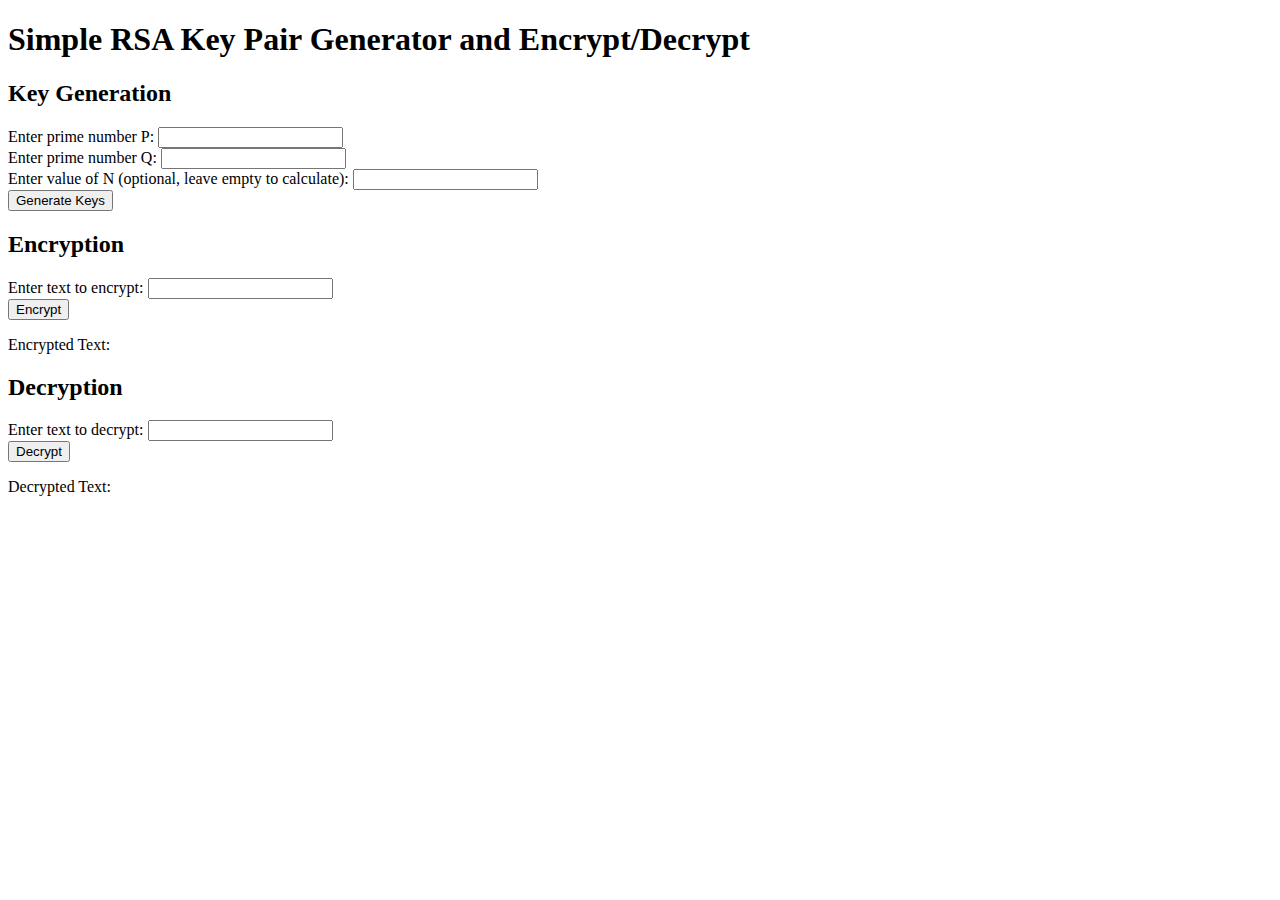
==== index.html @ 435bbdcf "added a new try" ====
<!DOCTYPE html>
<html lang="en">

<head>
  <meta charset="UTF-8">
  <meta name="viewport" content="width=device-width, initial-scale=1.0">
  <title>Simple RSA Key Pair Generator and Encrypt/Decrypt</title>
</head>

<body>

  <h1>Simple RSA Key Pair Generator and Encrypt/Decrypt</h1>

  <!-- Key Generation Section -->
  <section>
    <h2>Key Generation</h2>
    <label for="p">Enter prime number P:</label>
    <input type="text" id="p">
    <br>
    <label for="q">Enter prime number Q:</label>
    <input type="text" id="q">
    <br>
    <label for="n">Enter value of N (optional, leave empty to calculate):</label>
    <input type="text" id="n">
    <br>
    <button onclick="generateKeys()">Generate Keys</button>
  </section>

  <!-- Encryption Section -->
  <section>
    <h2>Encryption</h2>
    <label for="plaintext">Enter text to encrypt:</label>
    <input type="text" id="plaintextToEncrypt">
    <br>
    <button onclick="encrypt()">Encrypt</button>
    <p>Encrypted Text: <span id="encryptedText"></span></p>
  </section>

  <!-- Decryption Section -->
  <section>
    <h2>Decryption</h2>
    <label for="ciphertext">Enter text to decrypt:</label>
    <input type="text" id="ciphertextToDecrypt">
    <br>
    <button onclick="decrypt()">Decrypt</button>
    <p>Decrypted Text: <span id="decryptedText"></span></p>
  </section>

  <script>
    let publicKey, privateKey;

    function generateKeys() {
      const p = document.getElementById('p').value;
      const q = document.getElementById('q').value;
      let n = document.getElementById('n').value;

      if (!p || !q) {
        alert("Please enter values for both P and Q.");
        return;
      }

      n = n ? BigInt(n) : BigInt(p) * BigInt(q);

      const phi = (BigInt(p) - 1n) * (BigInt(q) - 1n);
      const e = BigInt(65537);  // Commonly used public exponent

      publicKey = { e, n };
      privateKey = modInverse(e, phi);

      alert('Keys generated successfully!');
    }

    function encrypt() {
      const plaintext = document.getElementById('plaintextToEncrypt').value;
      const encrypted = encryptText(plaintext, publicKey.e, publicKey.n);
      document.getElementById('encryptedText').textContent = encrypted;
    }

    function decrypt() {
      const ciphertext = document.getElementById('ciphertextToDecrypt').value;
      const decrypted = decryptText(ciphertext, privateKey, publicKey.n);
      document.getElementById('decryptedText').textContent = decrypted;
    }

    // Modular exponentiation for encryption
    function encryptText(plaintext, e, n) {
      let result = '';
      for (let i = 0; i < plaintext.length; i++) {
        const charCode = plaintext.charCodeAt(i);
        const encryptedCharCode = modPow(BigInt(charCode), e, n);
        result += encryptedCharCode.toString(16) + ' ';
      }
      return result.trim();
    }

    // Modular exponentiation for decryption
    function decryptText(ciphertext, d, n) {
      let result = '';
      const parts = ciphertext.split(' ');
      for (let i = 0; i < parts.length; i++) {
        const encryptedCharCode = BigInt('0x' + parts[i]);
        const decryptedCharCode = modPow(encryptedCharCode, d, n);
        result += String.fromCharCode(Number(decryptedCharCode));
      }
      return result;
    }


    // Modular exponentiation
    function modPow(base, exponent, modulus) {
      let result = BigInt(1);
      base = base % modulus;

      while (exponent > 0) {
        if (exponent % 2n === 1n) {
          result = (result * base) % modulus;
        }

        exponent = exponent >> 1n;
        base = (base * base) % modulus;
      }

      return result;
    }

    // Modular multiplicative inverse
    function modInverse(a, m) {
      const m0 = m;
      let x0 = 0n;
      let x1 = 1n;

      while (a > 1n) {
        const q = a / m;
        [a, m] = [m, a % m];
        [x0, x1] = [x1 - q * x0, x0];
      }

      return x1 < 0n ? x1 + m0 : x1;
    }
  </script>

</body>

</html>
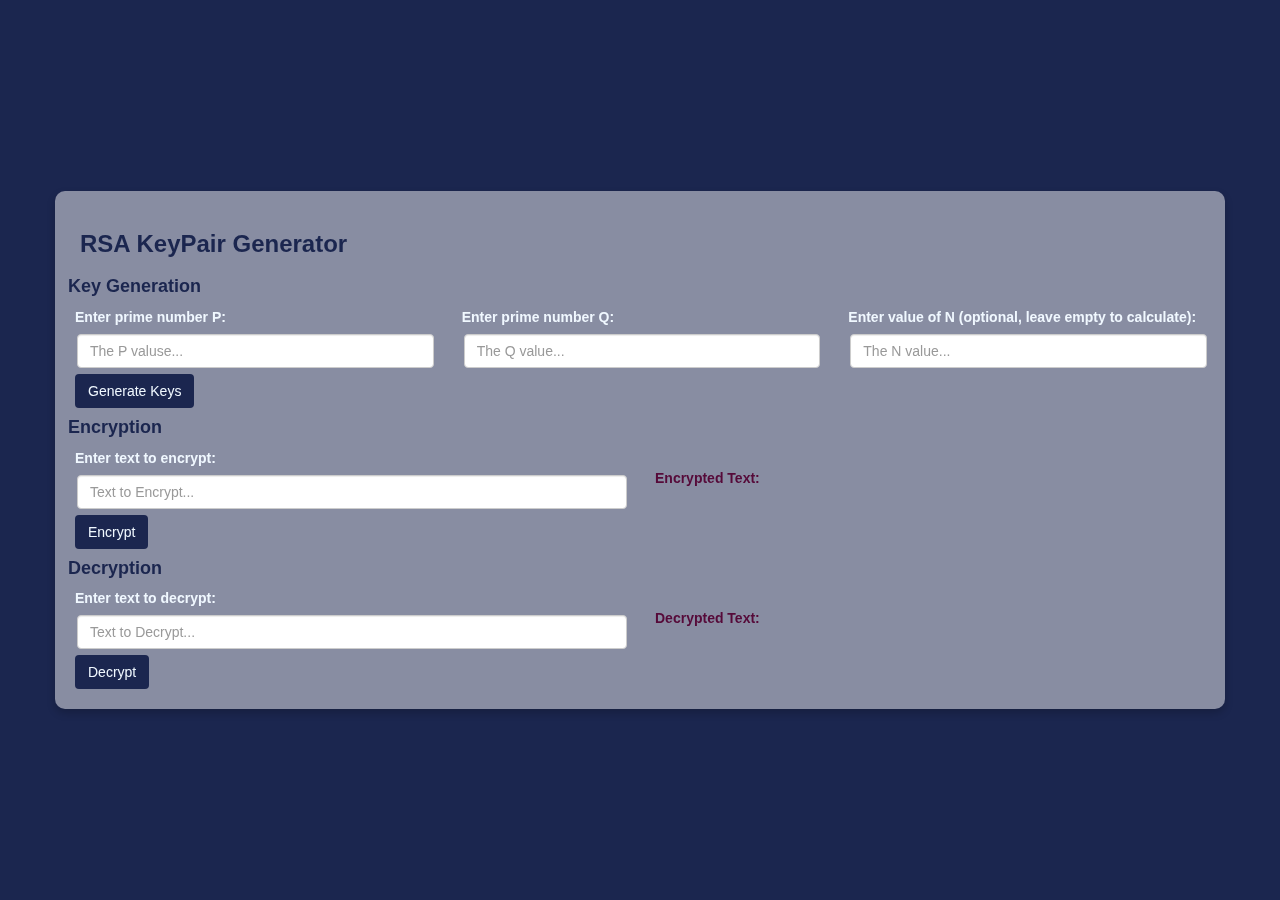
==== commit e287b753: "added style to the page, removed old try" ====
--- a/index.html
+++ b/index.html
@@ -4,47 +4,137 @@
 <head>
   <meta charset="UTF-8">
   <meta name="viewport" content="width=device-width, initial-scale=1.0">
-  <title>Simple RSA Key Pair Generator and Encrypt/Decrypt</title>
+  <title>RSA KeyPair Generator</title>
+
+  <link rel="stylesheet" href="style.css">
+  <link rel="stylesheet" href="https://maxcdn.bootstrapcdn.com/bootstrap/3.4.1/css/bootstrap.min.css">
+  <script src="https://ajax.googleapis.com/ajax/libs/jquery/3.7.1/jquery.min.js"></script>
+  <script src="https://maxcdn.bootstrapcdn.com/bootstrap/3.4.1/js/bootstrap.min.js"></script>
 </head>
 
+<style>
+  h3 {
+    margin-left: 5px;
+    color: rgb(27, 38, 79);
+    font-weight: bolder;
+  }
+
+  h4 {
+    margin-left: 8px;
+    color: rgb(27, 38, 79);
+    font-weight: bold;
+  }
+
+  body {
+    background-color: rgb(27, 38, 79);
+    margin: 0;
+    height: 100vh;
+    display: flex;
+    align-items: center;
+    justify-content: center;
+    color: aliceblue;
+  }
+
+  button {
+    color: aliceblue;
+    background-color: rgb(27, 38, 79);
+    margin: 4px 4px 0px 0px;
+  }
+
+  button:hover {
+    color: rgb(27, 38, 79);
+    /* make the buttons pink */
+    background-color: aliceblue;
+  }
+
+  input {
+    margin: 2px;
+    color: rgb(27, 38, 79);
+  }
+
+  p {
+    font-weight: bolder;
+    color: rgb(86, 10, 57);
+  }
+</style>
+
+
 <body>
 
-  <h1>Simple RSA Key Pair Generator and Encrypt/Decrypt</h1>
 
   <!-- Key Generation Section -->
-  <section>
-    <h2>Key Generation</h2>
-    <label for="p">Enter prime number P:</label>
-    <input type="text" id="p">
-    <br>
-    <label for="q">Enter prime number Q:</label>
-    <input type="text" id="q">
-    <br>
-    <label for="n">Enter value of N (optional, leave empty to calculate):</label>
-    <input type="text" id="n">
-    <br>
-    <button onclick="generateKeys()">Generate Keys</button>
-  </section>
-
-  <!-- Encryption Section -->
-  <section>
-    <h2>Encryption</h2>
-    <label for="plaintext">Enter text to encrypt:</label>
-    <input type="text" id="plaintextToEncrypt">
-    <br>
-    <button onclick="encrypt()">Encrypt</button>
-    <p>Encrypted Text: <span id="encryptedText"></span></p>
-  </section>
-
-  <!-- Decryption Section -->
-  <section>
-    <h2>Decryption</h2>
-    <label for="ciphertext">Enter text to decrypt:</label>
-    <input type="text" id="ciphertextToDecrypt">
-    <br>
-    <button onclick="decrypt()">Decrypt</button>
-    <p>Decrypted Text: <span id="decryptedText"></span></p>
-  </section>
+  <div class="container mx-3">
+
+    <h3>RSA KeyPair Generator</h3>
+    <section>
+      <div class=" row my-5">
+
+        <h4>Key Generation</h4>
+        <div class="col-md-4">
+
+          <label for="p">Enter prime number P:</label>
+          <input type="text" class="form-control" id="p" placeholder="The P valuse...">
+        </div>
+        <div class="col-md-4">
+
+          <label for="q">Enter prime number Q:</label>
+          <input type="text" class="form-control" id="q" placeholder="The Q value...">
+        </div>
+        <div class="col-md-4">
+
+          <label for="n">Enter value of N (optional, leave empty to calculate):</label>
+          <input type="text" class="form-control" id="n" placeholder="The N value...">
+        </div>
+      </div>
+      <div class="mb-3 row">
+        <div class="offeset-sm-4 col-sm-8">
+
+          <button class="btn btn-dark" onclick="generateKeys()">Generate Keys</button>
+        </div>
+      </div>
+    </section>
+
+    <!-- Encryption Section -->
+    <section>
+      <div class="row mb-3 my-3">
+        <h4>Encryption</h4>
+
+
+        <div class="col-md-6">
+
+          <label for="plaintext">Enter text to encrypt:</label>
+          <input type="text" class="form-control" placeholder="Text to Encrypt..." id="plaintextToEncrypt">
+          <button class="btn btn-dark" onclick="encrypt()">Encrypt</button>
+
+        </div>
+        <div class="col-md-6">
+          <br>
+          <p>Encrypted Text: <span id="encryptedText"></span></p>
+
+          <br>
+        </div>
+      </div>
+    </section>
+
+    <!-- Decryption Section -->
+    <section>
+      <div class="row mb-3 my-4">
+        <h4>Decryption</h4>
+        <div class="col-md-6">
+          <label for="ciphertext">Enter text to decrypt:</label>
+
+          <input type="text" class="form-control" placeholder="Text to Decrypt..." id="ciphertextToDecrypt">
+
+          <button class="btn btn-dark" onclick="decrypt()">Decrypt</button>
+        </div>
+        <div class="col-md-6">
+          <br>
+          <p>Decrypted Text: <span id="decryptedText"></span></p>
+          <br>
+        </div>
+      </div>
+    </section>
+  </div>
 
   <script>
     let publicKey, privateKey;
--- a/style.css
+++ b/style.css
@@ -0,0 +1,27 @@
+body {
+    background-color: rgb(27, 38, 79);
+    margin: 0;
+    height: 100vh;
+    display: flex;
+    align-items: center;
+    justify-content: center;
+}
+
+div.container {
+    background-color: rgba(245, 243, 245, 0.5);
+    align-content: center;
+    padding: 20px;
+    border-radius: 10px;
+    backdrop-filter: blur(10px);
+    box-shadow: 0 4px 8px rgba(0, 0, 0, 0.2);
+
+}
+
+button {
+    margin-top: 3px;
+    margin-bottom: 2px;
+}
+
+h3 {
+    color: rgb(27, 38, 79);
+}